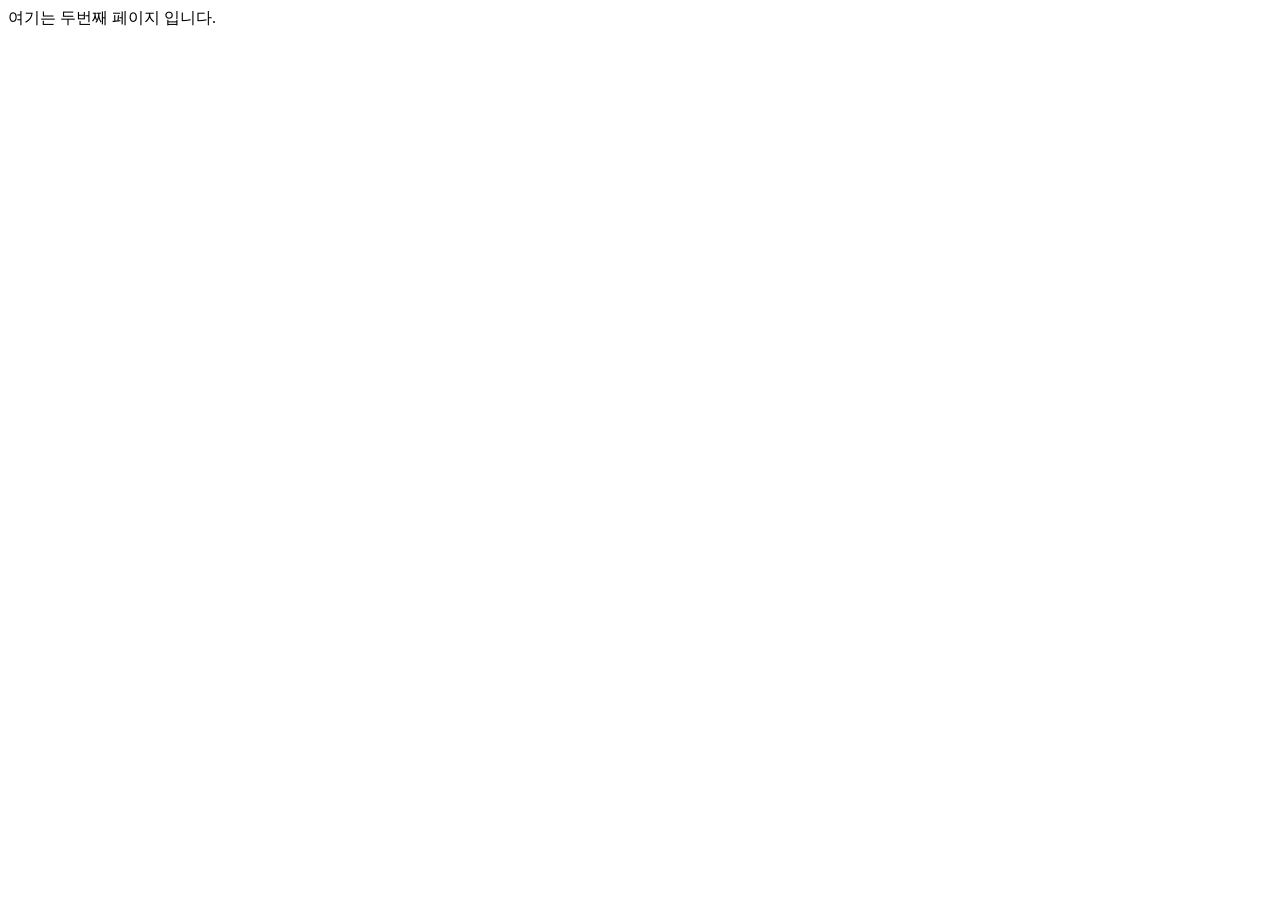
==== page2.html @ cc6ca922 "add page2.html inner links, favorite video..." ====
<!DOCTYPE html>
<html lang="en">
<head>
    <meta charset="UTF-8">
    <meta name="viewport" content="width=device-width, initial-scale=1.0">
    <title>두번째 페이지</title>
</head>
<body>
    여기는 두번째 페이지 입니다.
</body>
</html>
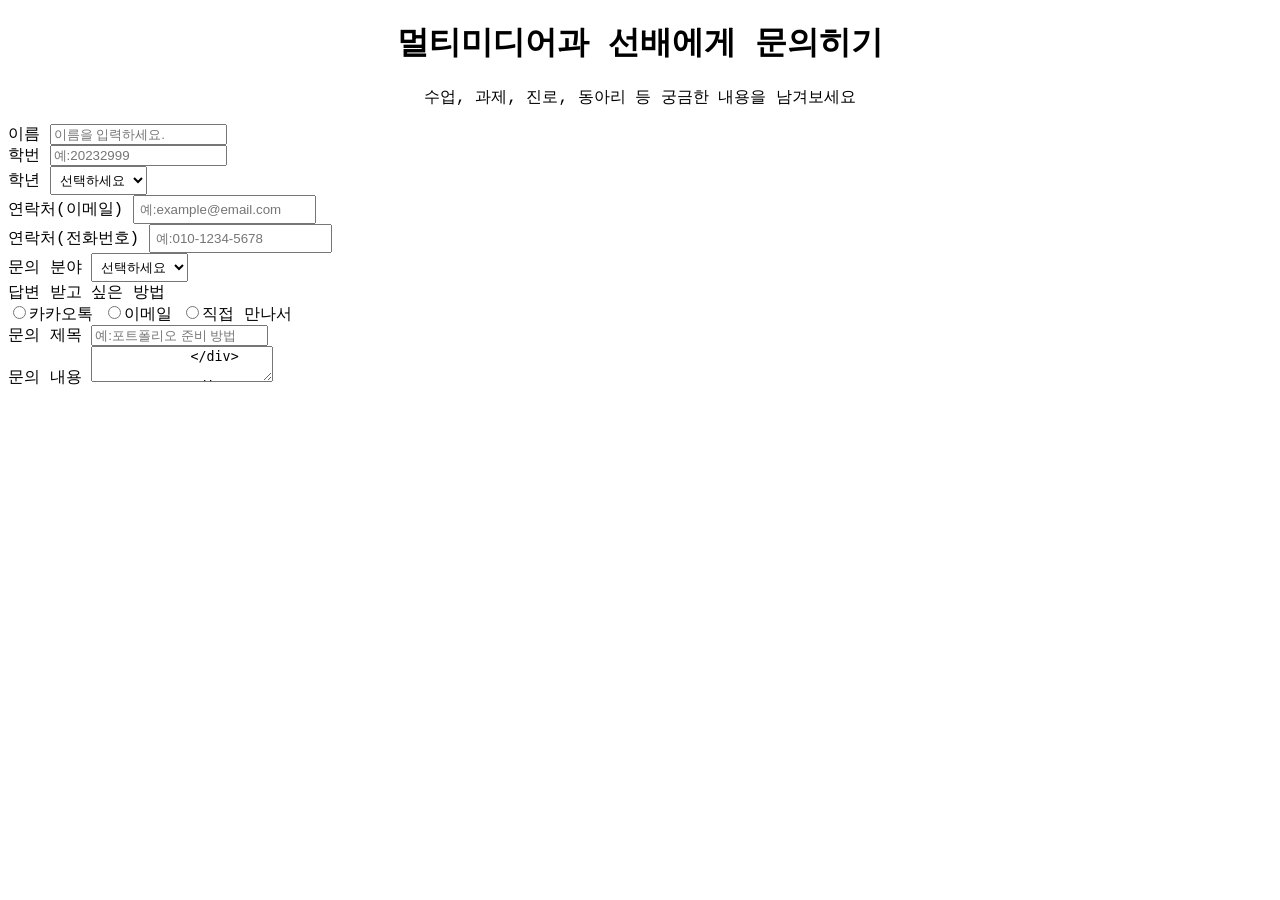
==== commit abaf5087: "Add files via upload" ====
--- a/page2.html
+++ b/page2.html
@@ -3,9 +3,116 @@
 <head>
     <meta charset="UTF-8">
     <meta name="viewport" content="width=device-width, initial-scale=1.0">
-    <title>두번째 페이지</title>
+    <title>상담 문의</title>
+    <style>
+        body{
+            font-family: 'Courier New', Courier, monospace;
+        }
+
+        h1, p{
+            text-align: center;
+        }
+
+        input[type="reset"]{
+            padding: 10px;
+            background-color: rgb(0, 48, 49);
+            color: white
+        }
+        input[type=submit]{
+            padding: 10px;
+            background-color: brown;
+            color: white
+        }     
+        select, textarea input[type="text"], input[type="email"], input[type="tel"]{
+            padding: 5px;
+        }
+    </style>
 </head>
 <body>
-    여기는 두번째 페이지 입니다.
+
+
+    <h1>멀티미디어과 선배에게 문의히기</h1>
+    <p>수업, 과제, 진로, 동아리 등 궁금한 내용을 남겨보세요</p>
+
+    <form action="#" method="get">
+        <div>
+            <label for="username">이름</label>
+            <input type="text" placeholder="이름을 입력하세요.">
+        </div>
+        <div>
+             <label for="student-id">학번</label>
+            <input type="text" placeholder="예:20232999">
+            </div>
+
+               <div>
+             <label for="grade">학년</label>
+             <select name="grade">
+                <option value="">선택하세요</option>
+                <option value="1">1학년</option>
+                <option value="2">2학년</option>
+                <option value="3">3학년</option>
+             </select>
+            </div>
+
+             <div>
+             <label for="email">연락처(이메일)</label>
+            <input type="email" placeholder="예:example@email.com">
+            </div>
+
+             <div>
+             <label for="phone">연락처(전화번호)</label>
+            <input type="tel" placeholder="예:010-1234-5678">
+            </div>
+
+            <div>
+             <label for="category">문의 분야</label>
+             <select name="category">
+                <option value="">선택하세요</option>
+                <option value="class">수업</option>
+                <option value="assignment">과제</option>
+                <option value="portfilio">포트폴리오</option>
+                <option value="career">진로</option>
+                <option value="club">동아리</option>
+             </select>
+            </div>
+
+            <div>
+             <label>답변 받고 싶은 방법</label>
+             <br>
+            <label><input type="radio" name="replye">카카오톡</label>
+            <label><input type="radio" name="replye">이메일</label>
+            <label><input type="radio" name="replye">직접 만나서</label>
+            </div>
+
+            <div>
+             <label for="title">문의 제목</label>
+            <input type="text" name="title" placeholder="예:포트폴리오 준비 방법">
+            </div>
+
+            <div>
+             <label for="content">문의 내용</label>
+            <textarea name="content" placeholder="예:궁금한 내용을 자세히 작성하세요">
+            </div>
+
+            <div>
+                <label for="file">첨부 파일</label>
+                <input type="file" name="file">
+            </div>
+
+             <div>
+                <label>
+                <input type="checkbox" name="agree">
+                개인정보 수집 및 이용에 동의합니다.
+                </label>
+            </div>
+
+            <div>
+             <input type="submit" value="문의 보내기">
+             <input type="reset" value="다시 쓰기">
+            </div>
+
+
+
+    </form>
 </body>
 </html>
